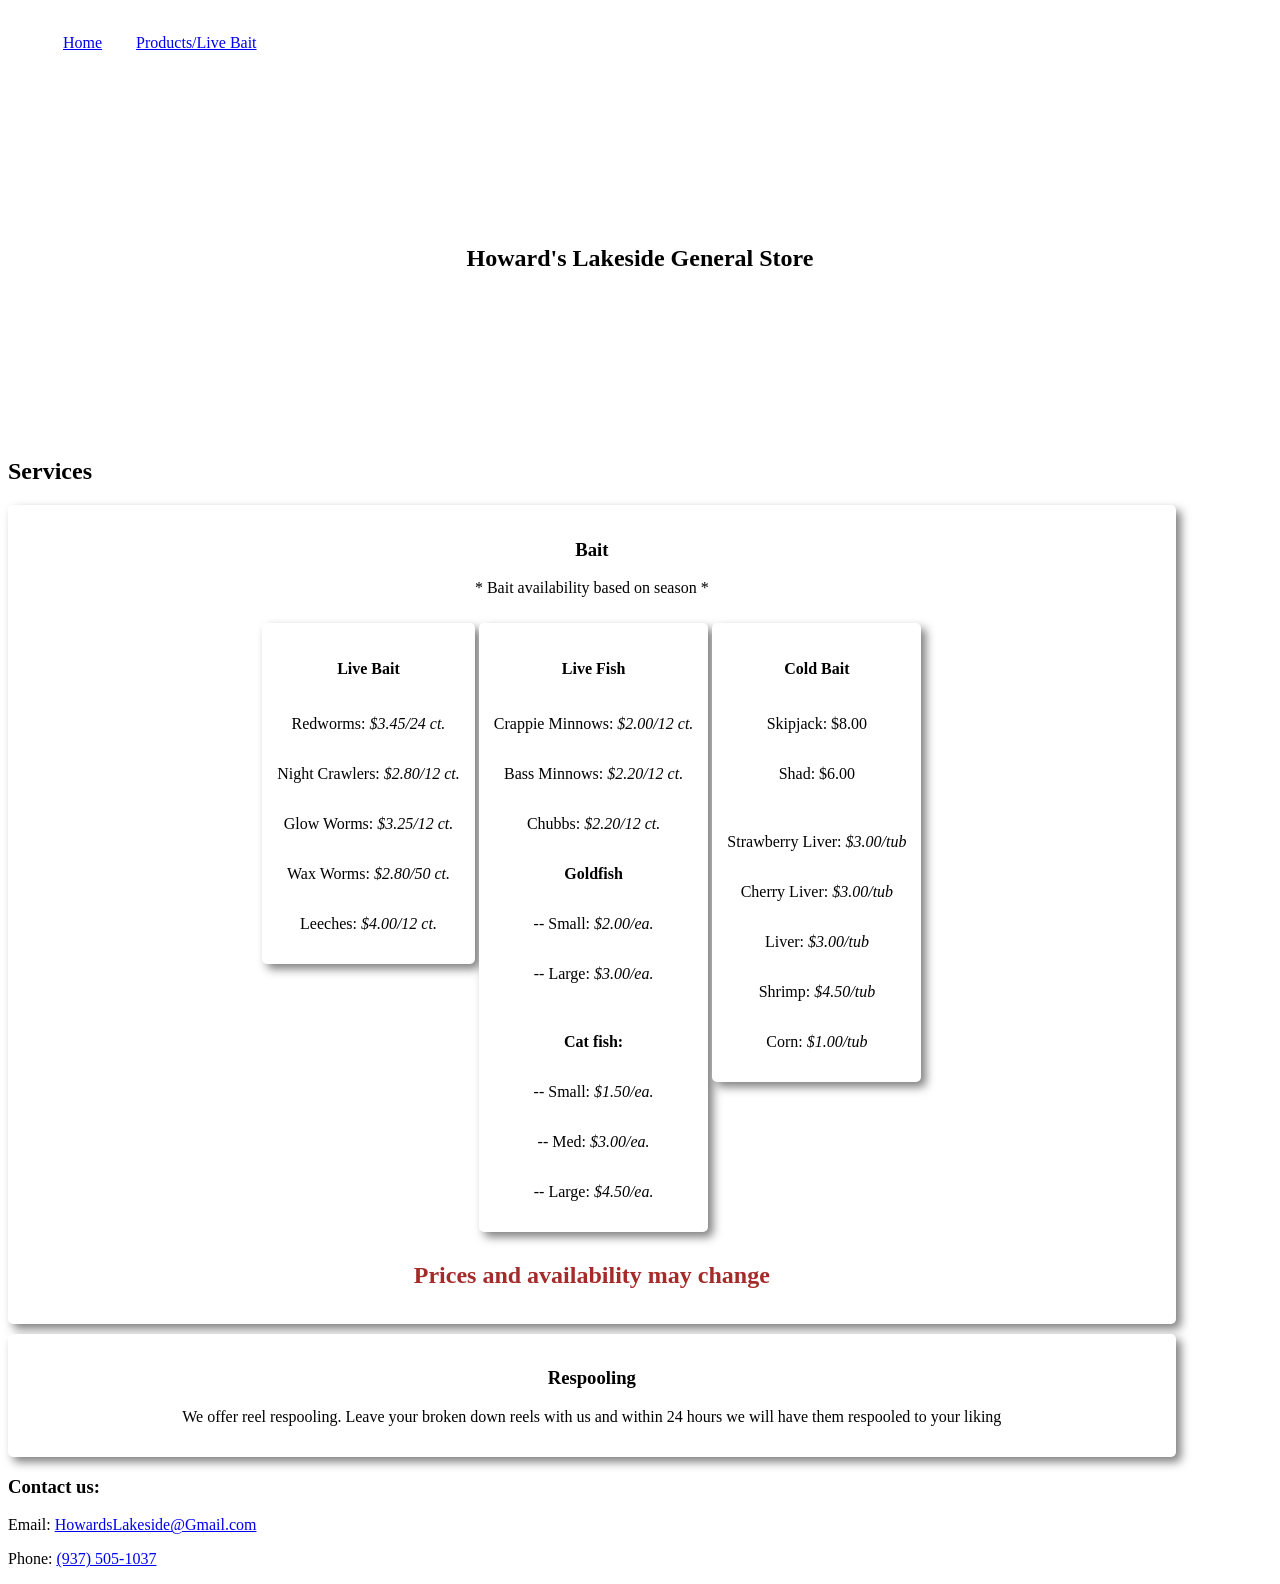
==== services.html @ 656e7766 "First commit: index.html, services.html, styles.css, etc was added, including a large amjority of th" ====
<!DOCTYPE html>
<html lang="en">
<head>
    <meta charset="UTF-8">
    <meta name="viewport" content="width=device-width, initial-scale=1.0">
    <title>Document</title>
    <link rel="stylesheet" href="style.css">
</head>
<body>

    <nav>
        <ul>
            <li><a href="index.html">Home</a></li>
            <li><a href="services.html">Products/Live Bait</a></li>
        </ul>
    </nav>

    <main>
        <section id="hero" class="hero-txt">
            <div>
                <h1>Howard's Lakeside General Store</h1>
            </div>
        </section>

        <section id="services">
            <h2>Services</h2>
            <article id="services-sub-article">
                <h3>Bait</h3>
                <p>* Bait availability based on season *</p>
                <section class="sub-article">
                    <h4>Live Bait</h4>
                    <p>Redworms: <i>$3.45/24 ct.</i></p>
                    <p>Night Crawlers: <i>$2.80/12 ct.</i></p>
                    <p>Glow Worms: <i>$3.25/12 ct.</i></p>
                    <p>Wax Worms: <i>$2.80/50 ct.</i></p>
                    <p>Leeches: <i>$4.00/12 ct.</i></p>
                </section>

                <section class="sub-article">
                    <h4>Live Fish</h4>
                    <p>Crappie Minnows: <i>$2.00/12 ct.</i></p>
                    <p>Bass Minnows: <i>$2.20/12 ct.</i></p>
                    <p>Chubbs: <i>$2.20/12 ct.</i></p>
                    <p><b>Goldfish</b></p>
                    <p>-- Small: <i>$2.00/ea.</i></p>
                    <p>-- Large: <i>$3.00/ea.</i></p>
                    <br>
                    <p><b>Cat fish: </b></p>
                    <p>-- Small: <i>$1.50/ea.</i></p>
                    <p>-- Med: <i>$3.00/ea.</i></p>
                    <p>-- Large: <i>$4.50/ea.</i></p>
                </section>

                <section class="sub-article">
                    <h4>Cold Bait</h4>
                    <p>Skipjack: $8.00</p>
                    <p>Shad: $6.00</p>
                    <br>
                    <p>Strawberry Liver: <i>$3.00/tub</i></p>
                    <p>Cherry Liver: <i>$3.00/tub</i></p>
                    <p>Liver: <i>$3.00/tub</i></p>
                    <p>Shrimp: <i>$4.50/tub</i></p>
                    <p>Corn: <i>$1.00/tub</i></p>
                </section>
                <h2 class="emph">Prices and availability may change</h2>
            </article>
            <article>
                <h3>Respooling</h3>
                <p>We offer reel respooling. Leave your broken down reels with us and within 24 hours we will have them respooled to your liking</p>
            </article>
        </section>

    </main>

    <footer>
        <h3>Contact us:</h3>
        <p>Email: <a href="mailto:HowardsLakeside@Gmail.com">HowardsLakeside@Gmail.com</a></p>
        <p>Phone: <a href="tel:9375051037">(937) 505-1037</a> </p>
    </footer>
    
</body>
</html>
---- style.css ----
nav ul {
    list-style-type: none;
}

#hero {
    background-size: cover;
    background-position: center;
    height: 40vh;
    background-image: url(https://youtu.be/wqH_2z21zEc?si=RaSjxdmbRzL4_G3K);

    display: flex;
    justify-content: center;
    align-items: center;
}

#hero .hero-text {
    background-color: rgba(211, 211, 211, 0.85);
    padding: 2rem;
    border-radius: 10px;
    text-align: center;
}

#hours-location article, #services article{
    width: 90%;
    background: white;
    padding: 15px;
    margin: 10px 0;
    border-radius: 5px;
    box-shadow: 5px 5px 10px rgba(0, 0, 0, 0.5);
    text-align: center;
}

#services .sub-article{
    width: 90%;
    background: white;
    padding: 15px;
    margin: 10px 0;
    border-radius: 5px;
    box-shadow: 5px 5px 10px rgba(0, 0, 0, 0.5);
    text-align: center;
}

.emph {
    color: #a52a2a;
}

@media screen and (min-width: 600px) {
    nav {
        display: inline-block;
    }

    nav li {
        display: inline-block;
        padding: 10px 15px;
        border-bottom: none;
    }

    #hours-location article{
        display: inline-flex;
        width: 46%;
        flex-direction: column;
        align-content: start;
        justify-content: start;
    }

    #services .sub-article{
        display: inline-flex;
        width:auto;
        flex-direction: column;
        align-content: start;
        justify-content: start;
    }
}
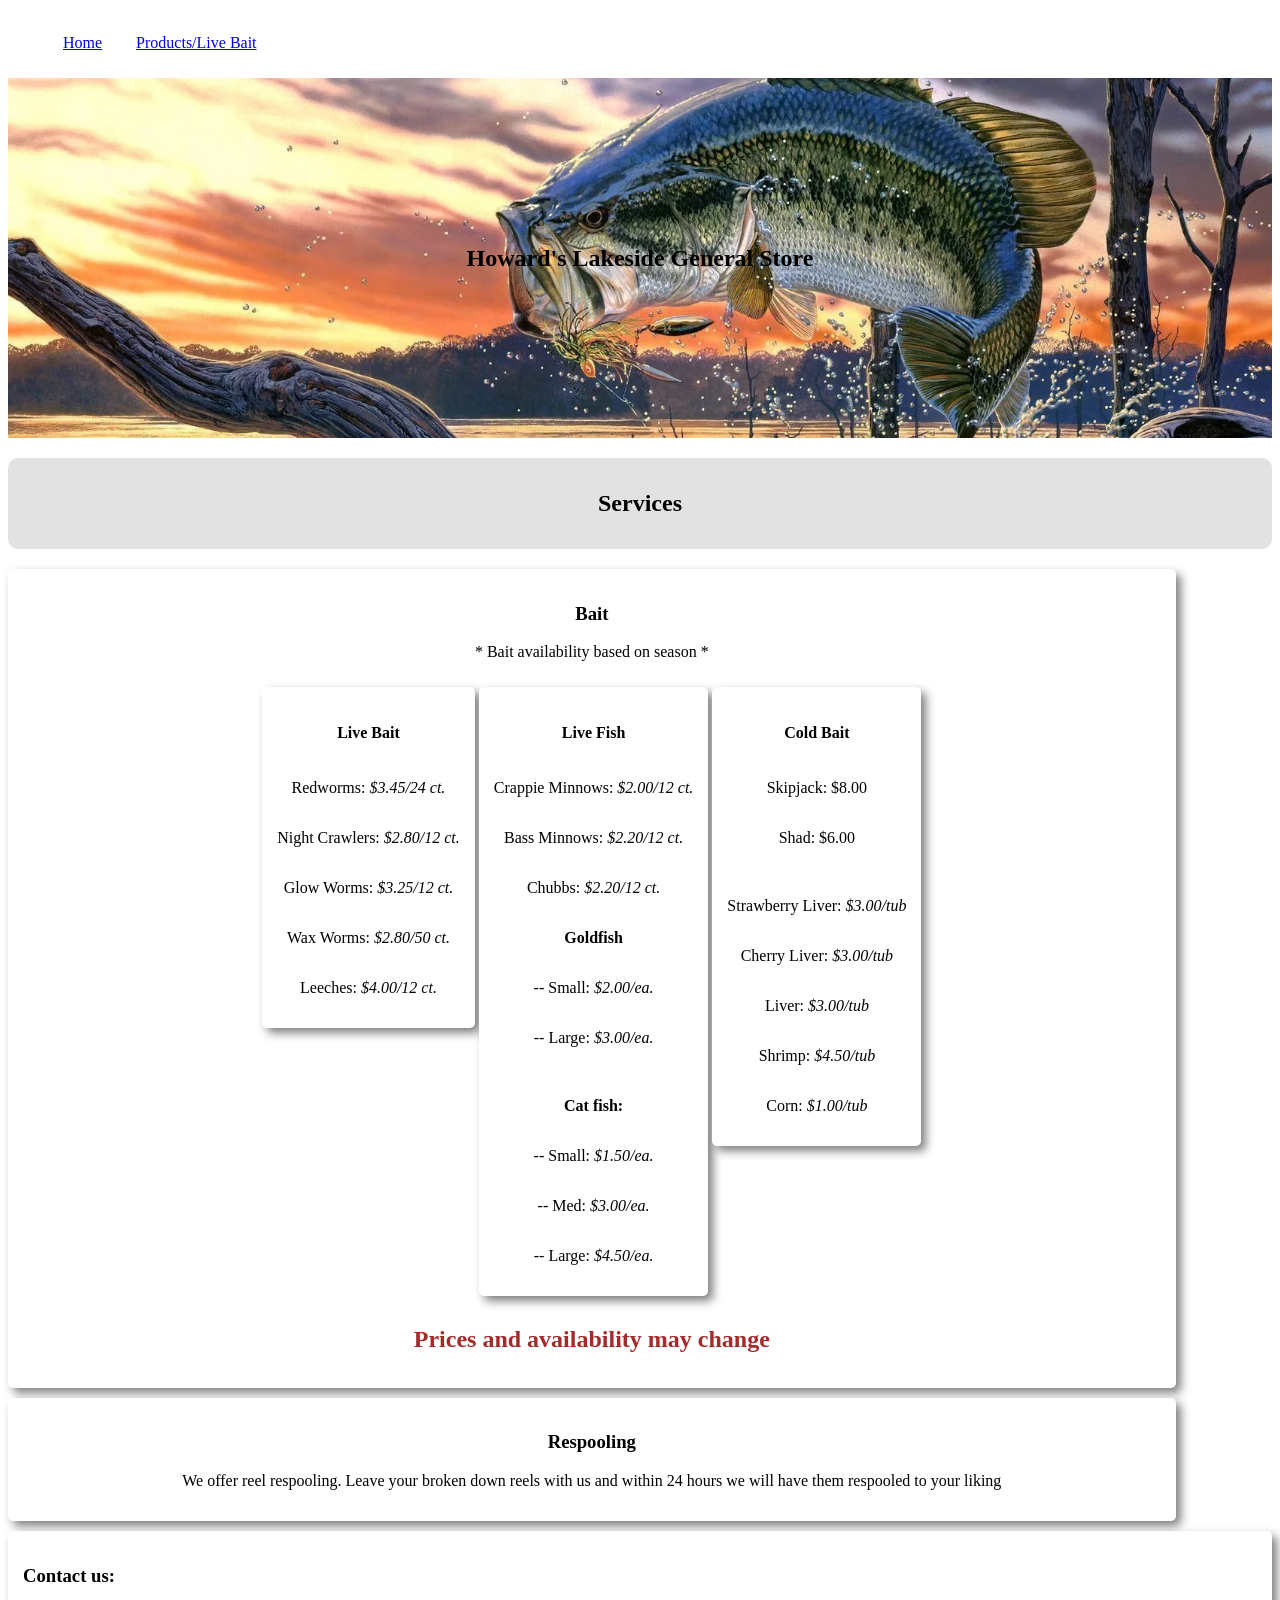
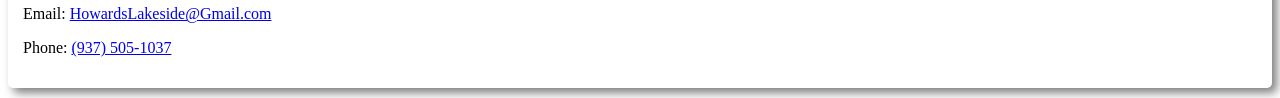
==== commit ae43ebb0: "Final commit, everything does work, just doesn't look great" ====
--- a/services.html
+++ b/services.html
@@ -1,82 +1,82 @@
-<!DOCTYPE html>
-<html lang="en">
-<head>
-    <meta charset="UTF-8">
-    <meta name="viewport" content="width=device-width, initial-scale=1.0">
-    <title>Document</title>
-    <link rel="stylesheet" href="style.css">
-</head>
-<body>
-
-    <nav>
-        <ul>
-            <li><a href="index.html">Home</a></li>
-            <li><a href="services.html">Products/Live Bait</a></li>
-        </ul>
-    </nav>
-
-    <main>
-        <section id="hero" class="hero-txt">
-            <div>
-                <h1>Howard's Lakeside General Store</h1>
-            </div>
-        </section>
-
-        <section id="services">
-            <h2>Services</h2>
-            <article id="services-sub-article">
-                <h3>Bait</h3>
-                <p>* Bait availability based on season *</p>
-                <section class="sub-article">
-                    <h4>Live Bait</h4>
-                    <p>Redworms: <i>$3.45/24 ct.</i></p>
-                    <p>Night Crawlers: <i>$2.80/12 ct.</i></p>
-                    <p>Glow Worms: <i>$3.25/12 ct.</i></p>
-                    <p>Wax Worms: <i>$2.80/50 ct.</i></p>
-                    <p>Leeches: <i>$4.00/12 ct.</i></p>
-                </section>
-
-                <section class="sub-article">
-                    <h4>Live Fish</h4>
-                    <p>Crappie Minnows: <i>$2.00/12 ct.</i></p>
-                    <p>Bass Minnows: <i>$2.20/12 ct.</i></p>
-                    <p>Chubbs: <i>$2.20/12 ct.</i></p>
-                    <p><b>Goldfish</b></p>
-                    <p>-- Small: <i>$2.00/ea.</i></p>
-                    <p>-- Large: <i>$3.00/ea.</i></p>
-                    <br>
-                    <p><b>Cat fish: </b></p>
-                    <p>-- Small: <i>$1.50/ea.</i></p>
-                    <p>-- Med: <i>$3.00/ea.</i></p>
-                    <p>-- Large: <i>$4.50/ea.</i></p>
-                </section>
-
-                <section class="sub-article">
-                    <h4>Cold Bait</h4>
-                    <p>Skipjack: $8.00</p>
-                    <p>Shad: $6.00</p>
-                    <br>
-                    <p>Strawberry Liver: <i>$3.00/tub</i></p>
-                    <p>Cherry Liver: <i>$3.00/tub</i></p>
-                    <p>Liver: <i>$3.00/tub</i></p>
-                    <p>Shrimp: <i>$4.50/tub</i></p>
-                    <p>Corn: <i>$1.00/tub</i></p>
-                </section>
-                <h2 class="emph">Prices and availability may change</h2>
-            </article>
-            <article>
-                <h3>Respooling</h3>
-                <p>We offer reel respooling. Leave your broken down reels with us and within 24 hours we will have them respooled to your liking</p>
-            </article>
-        </section>
-
-    </main>
-
-    <footer>
-        <h3>Contact us:</h3>
-        <p>Email: <a href="mailto:HowardsLakeside@Gmail.com">HowardsLakeside@Gmail.com</a></p>
-        <p>Phone: <a href="tel:9375051037">(937) 505-1037</a> </p>
-    </footer>
-    
-</body>
+<!DOCTYPE html>
+<html lang="en">
+<head>
+    <meta charset="UTF-8">
+    <meta name="viewport" content="width=device-width, initial-scale=1.0">
+    <title>Baitshop-Services</title>
+    <link rel="stylesheet" href="style.css">
+</head>
+<body>
+
+    <nav>
+        <ul>
+            <li><a href="index.html">Home</a></li>
+            <li><a href="services.html">Products/Live Bait</a></li>
+        </ul>
+    </nav>
+
+    <main>
+        <section id="hero" class="hero-txt">
+            <div>
+                <h1>Howard's Lakeside General Store</h1>
+            </div>
+        </section>
+
+        <section id="services">
+            <h2 class="h2-out">Services</h2>
+            <article id="services-sub-article">
+                <h3>Bait</h3>
+                <p>* Bait availability based on season *</p>
+                <section class="sub-article">
+                    <h4>Live Bait</h4>
+                    <p>Redworms: <i>$3.45/24 ct.</i></p>
+                    <p>Night Crawlers: <i>$2.80/12 ct.</i></p>
+                    <p>Glow Worms: <i>$3.25/12 ct.</i></p>
+                    <p>Wax Worms: <i>$2.80/50 ct.</i></p>
+                    <p>Leeches: <i>$4.00/12 ct.</i></p>
+                </section>
+
+                <section class="sub-article">
+                    <h4>Live Fish</h4>
+                    <p>Crappie Minnows: <i>$2.00/12 ct.</i></p>
+                    <p>Bass Minnows: <i>$2.20/12 ct.</i></p>
+                    <p>Chubbs: <i>$2.20/12 ct.</i></p>
+                    <p><b>Goldfish</b></p>
+                    <p>-- Small: <i>$2.00/ea.</i></p>
+                    <p>-- Large: <i>$3.00/ea.</i></p>
+                    <br>
+                    <p><b>Cat fish: </b></p>
+                    <p>-- Small: <i>$1.50/ea.</i></p>
+                    <p>-- Med: <i>$3.00/ea.</i></p>
+                    <p>-- Large: <i>$4.50/ea.</i></p>
+                </section>
+
+                <section class="sub-article">
+                    <h4>Cold Bait</h4>
+                    <p>Skipjack: $8.00</p>
+                    <p>Shad: $6.00</p>
+                    <br>
+                    <p>Strawberry Liver: <i>$3.00/tub</i></p>
+                    <p>Cherry Liver: <i>$3.00/tub</i></p>
+                    <p>Liver: <i>$3.00/tub</i></p>
+                    <p>Shrimp: <i>$4.50/tub</i></p>
+                    <p>Corn: <i>$1.00/tub</i></p>
+                </section>
+                <h2 class="emph">Prices and availability may change</h2>
+            </article>
+            <article>
+                <h3>Respooling</h3>
+                <p>We offer reel respooling. Leave your broken down reels with us and within 24 hours we will have them respooled to your liking</p>
+            </article>
+        </section>
+
+    </main>
+
+    <footer>
+        <h3>Contact us:</h3>
+        <p>Email: <a href="mailto:HowardsLakeside@Gmail.com">HowardsLakeside@Gmail.com</a></p>
+        <p>Phone: <a href="tel:9375051037">(937) 505-1037</a> </p>
+    </footer>
+    
+</body>
 </html>
--- a/style.css
+++ b/style.css
@@ -1,73 +1,93 @@
-nav ul {
-    list-style-type: none;
-}
-
-#hero {
-    background-size: cover;
-    background-position: center;
-    height: 40vh;
-    background-image: url(https://youtu.be/wqH_2z21zEc?si=RaSjxdmbRzL4_G3K);
-
-    display: flex;
-    justify-content: center;
-    align-items: center;
-}
-
-#hero .hero-text {
-    background-color: rgba(211, 211, 211, 0.85);
-    padding: 2rem;
-    border-radius: 10px;
-    text-align: center;
-}
-
-#hours-location article, #services article{
-    width: 90%;
-    background: white;
-    padding: 15px;
-    margin: 10px 0;
-    border-radius: 5px;
-    box-shadow: 5px 5px 10px rgba(0, 0, 0, 0.5);
-    text-align: center;
-}
-
-#services .sub-article{
-    width: 90%;
-    background: white;
-    padding: 15px;
-    margin: 10px 0;
-    border-radius: 5px;
-    box-shadow: 5px 5px 10px rgba(0, 0, 0, 0.5);
-    text-align: center;
-}
-
-.emph {
-    color: #a52a2a;
-}
-
-@media screen and (min-width: 600px) {
-    nav {
-        display: inline-block;
-    }
-
-    nav li {
-        display: inline-block;
-        padding: 10px 15px;
-        border-bottom: none;
-    }
-
-    #hours-location article{
-        display: inline-flex;
-        width: 46%;
-        flex-direction: column;
-        align-content: start;
-        justify-content: start;
-    }
-
-    #services .sub-article{
-        display: inline-flex;
-        width:auto;
-        flex-direction: column;
-        align-content: start;
-        justify-content: start;
-    }
+nav ul {
+    list-style-type: none;
+}
+
+#hero {
+    background-size: cover;
+    background-position: center;
+    height: 40vh;
+    background-image: url(images/bass-banner-image.jpeg);
+
+    display: flex;
+    justify-content: center;
+    align-items: center;
+}
+
+#hero .hero-text, .h2-out {
+    background-color: rgba(211, 211, 211, 0.65);
+    padding: 2rem;
+    border-radius: 10px;
+    text-align: center;
+}
+
+#hours-location article, #services article{
+    width: 90%;
+    background: white;
+    padding: 15px;
+    margin: 10px 0;
+    border-radius: 5px;
+    box-shadow: 5px 5px 10px rgba(0, 0, 0, 0.5);
+    text-align: center;
+}
+
+#hours-location article img {
+    width: 100%;
+    margin: 10px 0;
+    border-radius: 5px;
+    box-shadow: 5px 5px 10px rgba(0, 0, 0, 0.5);
+}
+
+#services .sub-article{
+    width: 90%;
+    background: white;
+    padding: 15px;
+    margin: 10px 0;
+    border-radius: 5px;
+    box-shadow: 5px 5px 10px rgba(0, 0, 0, 0.5);
+    text-align: center;
+}
+
+
+#watch {
+    width: 96%;
+}
+
+.out, footer {
+    background: white;
+    padding: 15px;
+    margin: 10px 0;
+    border-radius: 5px;
+    box-shadow: 5px 5px 10px rgba(0, 0, 0, 0.5);
+}
+
+.emph {
+    color: #a52a2a;
+}
+
+@media screen and (min-width: 600px) {
+    nav {
+        display: inline-block;
+    }
+
+    nav li {
+        display: inline-block;
+        padding: 10px 15px;
+        border-bottom: none;
+    }
+
+    #hours-location article{
+        display: inline-flex;
+        width: 46%;
+        flex-direction: column;
+        align-content: start;
+        justify-content: start;
+    }
+
+    #services .sub-article{
+        display: inline-flex;
+        width:auto;
+        flex-direction: column;
+        align-content: start;
+        justify-content: start;
+    }
 }
